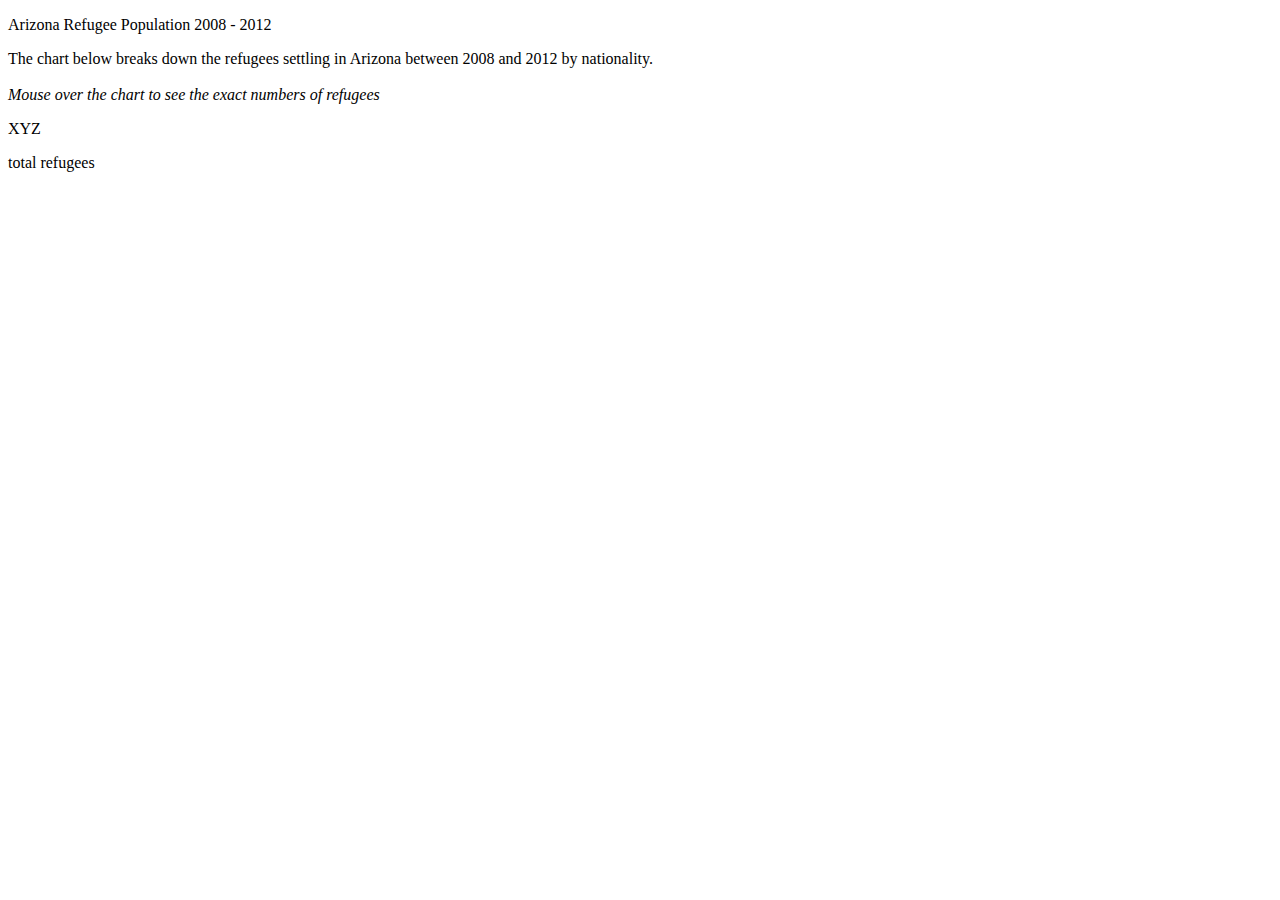
==== index.html @ c19dfad1 "Merge pull request #1 from AmericanRedCross/robert" ====
<!DOCTYPE html>
<html lang="en">
<head>
  <meta charset="utf-8">
  <title>World Refugee Day in Phoenix, Arizona</title>

  <meta property="og:image" content="" />
  <meta property="og:title" content="American Red Cross" />
  <meta property="og:description" content = "" />

  <meta name="viewport" content="width=device-width, initial-scale=1.0">
  <meta name="description" content="">
  <meta name="author" content="American Red Cross">

  <link rel="shortcut icon" href="img/favicon.png">


  <link href="css/bootstrap.css" rel="stylesheet">
  <!--[if lte IE 8]>
      <link href='//api.tiles.mapbox.com/mapbox.js/v1.6.2/mapbox.ie.css' rel='stylesheet'>
      <![endif]-->
  <link href='https://api.tiles.mapbox.com/mapbox.js/v1.6.3/mapbox.css' rel='stylesheet' />
<!--   <link href="css/redcross.css" rel="stylesheet"> -->
  <link href="css/main.css" rel="stylesheet">
    <!-- Add JQuery and use its getJSON method which is used to get external GeoJson files -->
  <script src="http://code.jquery.com/jquery-1.10.2.min.js"></script>
  <script src="js/bootstrap.js"></script>
  <script src="https://www.google.com/jsapi"></script>
  <script src="js/leaflet.groupedlayercontrol.js"></script>
  <script src="js/maps.js"></script>
  <script src='https://api.tiles.mapbox.com/mapbox.js/v1.6.3/mapbox.js'></script>
  <script src="js/main.js"></script>
  <!-- add Google Analytics -->
        <script>
        (function(i,s,o,g,r,a,m){i['GoogleAnalyticsObject']=r;i[r]=i[r]||function(){
          (i[r].q=i[r].q||[]).push(arguments)},i[r].l=1*new Date();a=s.createElement(o),
          m=s.getElementsByTagName(o)[0];a.async=1;a.src=g;m.parentNode.insertBefore(a,m)
        })(window,document,'script','//www.google-analytics.com/analytics.js','ga');

        ga('create', 'UA-42245094-4', 'redcross.org');
        ga('send', 'pageview');
  </script>

  <script type="text/javascript">
  google.load("visualization", "1", {packages:["corechart"]});
  google.setOnLoadCallback(drawChart);
  function drawChart() {
    var data = google.visualization.arrayToDataTable([
      ['Country', 'Population'],
      ['Bhutan',  2628],
      ['Burma',      2826],
      ['Burundi', 352],
      ['Cuba',      472],
      ['Democratic Republic of the Congo',    574],
      ['Eritrea',     553],
      ['Iran',  404],
      ['Iraq',     4663],
      ['Somalia', 1261],
      ['Thailand',    255]
    ]);

    var options = {
      title: 'Refugee Population in Arizona',
      titleTextStyle: {color:'white', fontName:'Cisalpin'},
      legendTextStyle: {color:'white', fontName:'Cisalpin'},
      pieHole: 0.4,
      backgroundColor:'none',
      };

    var chart = new google.visualization.PieChart(document.getElementById('donutchart'));
    chart.draw(data, options);
  }
  </script>
  <style>
    @font-face {
    font-family: 'Cisalpin';
    src: url('fonts/CisalpinLTStd-Regular.otf');
    }
  </style>
</head>

    <body>
            <!--[if lt IE 10]>
            <p class="oldBrowser" style="text-align:center;">You are using an <strong>outdated</strong> browser. Please <a href="http://browsehappy.com/">upgrade your browser</a>.</p>
            <![endif]-->
              <div id='chartbox'>
                <div class='box'>
                  <p class='boxtitle'>Arizona Refugee Population 2008 - 2012</p>
                  <p class='explain'>The chart below breaks down the refugees settling in Arizona between 2008 and 2012 by nationality.</br></br><i>Mouse over the chart to see the exact numbers of refugees</i></p>
                  <p class='number'>XYZ</p><p class='name'>total refugees</p>
                  <div id='donutchart'></div>
                </div>
              </div>
              <div id='map'></div>
              <script type="text/javascript">
              // Create a map in the div #map
              var map = L.mapbox.map('map', 'americanredcross.ic0afiln')
                  .setView([34.2,-108.298],7);
              </script>
    </body>
</html>
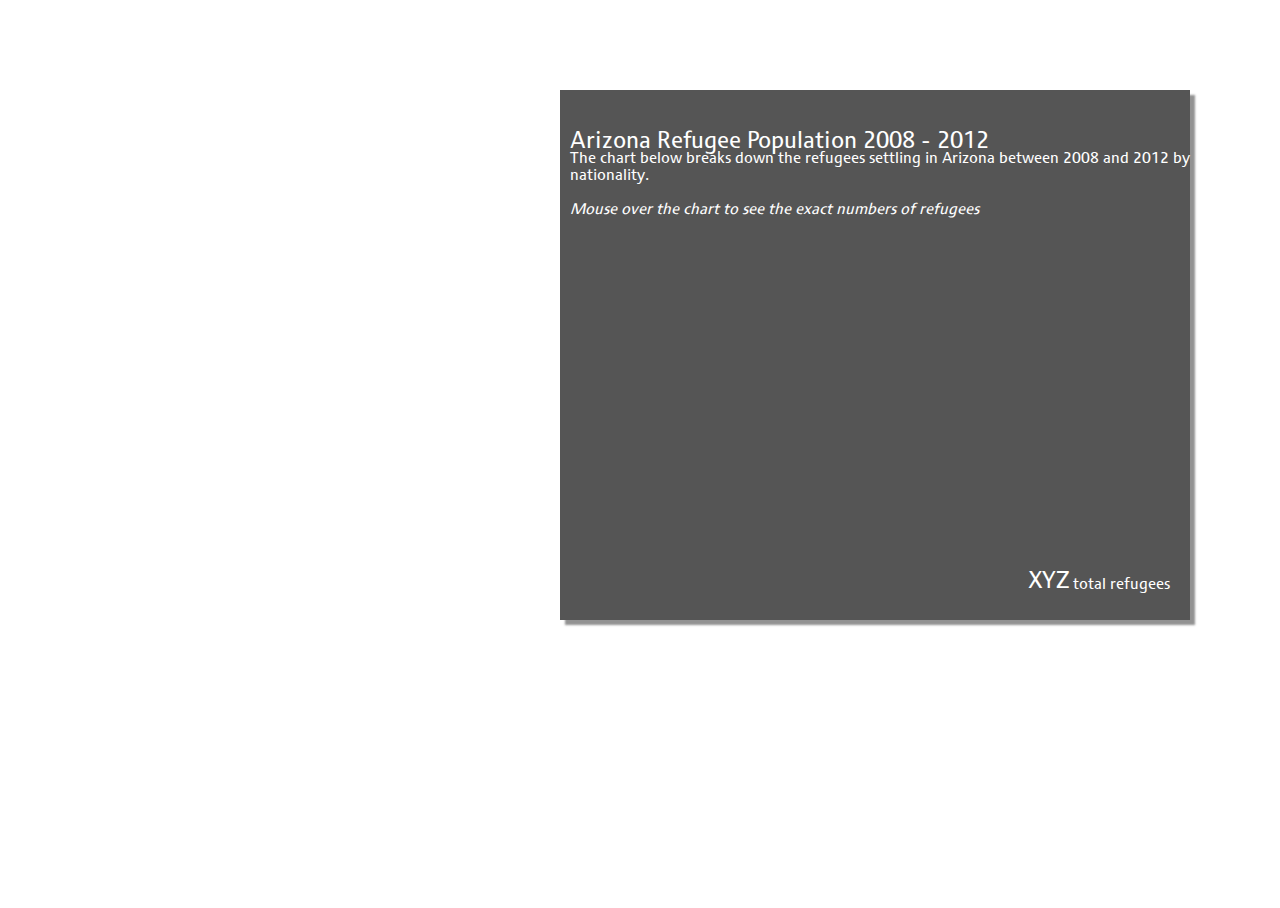
==== commit 22ae350d: "major refactoring" ====
--- a/index.html
+++ b/index.html
@@ -27,7 +27,6 @@
   <script src="js/bootstrap.js"></script>
   <script src="https://www.google.com/jsapi"></script>
   <script src="js/leaflet.groupedlayercontrol.js"></script>
-  <script src="js/maps.js"></script>
   <script src='https://api.tiles.mapbox.com/mapbox.js/v1.6.3/mapbox.js'></script>
   <script src="js/main.js"></script>
   <!-- add Google Analytics -->
@@ -98,4 +97,4 @@
                   .setView([34.2,-108.298],7);
               </script>
     </body>
-</html>+</html>
--- a/css/main.css
+++ b/css/main.css
@@ -0,0 +1,106 @@
+#map {
+    position:absolute;
+    height:100%;
+    width:100%;
+    z-index:0;
+}
+
+#chartbox {
+    font-color:#FFFFFF;
+}
+
+.box {
+    position:absolute;
+    right:7%;
+    top:10%;
+    background-color:#383838;
+    width:600px;
+    height:500px;
+    padding:15px;
+    font-family:'Cisalpin';
+    opacity:0.85;
+    z-index:1;
+    box-shadow: 5px 5px 2px #7F7F7F;
+}
+
+.boxtitle {
+    position:absolute;
+    left:10px;
+    z-index:2;
+    color:#FFFFFF;
+    font-size: 150%;
+    font-family: 'Cisalpin';
+}
+
+.explain {
+    position:absolute;
+    left:10px;
+    top:45px;
+    z-index:2;
+    color:#FFFFFF;
+    font-size: 100%;
+    font-family: 'Cisalpin';
+}
+
+.number {
+    position:absolute;
+    bottom:0px;
+    right:120px;
+    z-index:2;
+    color:#FFFFFF;
+    font-size: 150%;
+    font-family: 'Cisalpin';
+}
+
+.name {
+    position:absolute;
+    bottom:10px;
+    right:20px;
+    z-index:2;
+    color:#FFFFFF;
+    font-size: 100%;
+    font-family: 'Cisalpin';
+}
+
+#donutchart {
+    position: absolute;
+    top:90px;
+    left:-70px;
+    height:400px;
+    width:700px;
+    z-index:3;
+}
+
+#zoomLevelBox {
+    position: absolute;
+    top: 110px;
+    left: 70px;
+    z-index: 9999;
+    padding: 6px 8px;
+    border: 1px solid #ccc;
+    border-radius: 4px;
+    background-color: white;
+    font-size:smaller;
+}
+
+#toggleLegends {
+    position: absolute;
+    top: 110px;
+    left: 70px;
+    z-index: 1;
+    padding: 6px 8px;
+    border-radius: 5px;
+    background-color: white;
+    box-shadow: 0 1px 7px rgba(0,0,0,0.4);
+    font-size:smaller;
+    cursor: pointer;
+}
+
+.map-tooltip {
+    font-size: small;
+}
+
+.navbar {
+        height: 100px;
+        background-color: #fff;
+      }
